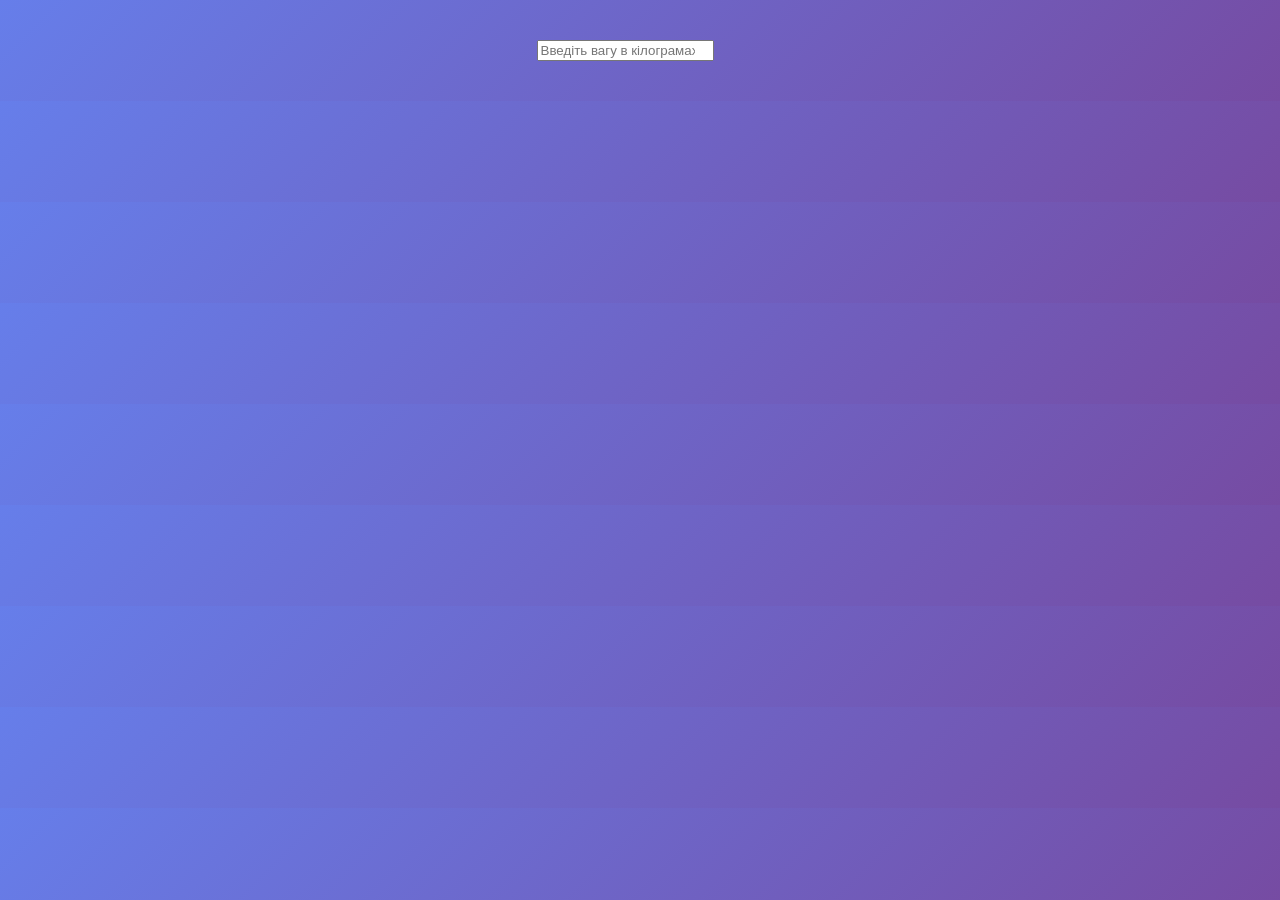
==== index.html @ 7831decf "HW 10  91" ====
<!doctype html>
<html lang="en">
<head>
    <meta charset="UTF-8">
    <meta name="viewport"
          content="width=device-width, user-scalable=no, initial-scale=1.0, maximum-scale=1.0, minimum-scale=1.0">
    <meta http-equiv="X-UA-Compatible" content="ie=edge">
    <title>Document</title>
    <link rel="stylesheet" href="./style.css">
</head>
<body>
<!--1 завдання-->
<!--<div>-->
<!--    <p id="text">При натисканні я зникну</p>-->
<!--    <button id="button">Сховати</button>-->
<!--</div>-->
<!--2 завдання-->
<!--<form action="" id="myForm">-->
<!--    <input type="number" id="age" placeholder="Введіть ваш вік">-->
<!--    <button id="button">Перевірити</button>-->
<!--    <p id="text"></p>-->
<!--</form>-->
<!--3 завдання-->
<!--<form action="" name="myForm">-->
<!--    <input type="text" id="name" placeholder="Name">-->
<!--    <input type="text" id="surname" placeholder="Surname">-->
<!--    <input type="number" id="age" placeholder="Age">-->
<!--    <button id="send">Send</button>-->
<!--</form>-->
<!--<div id="text"></div>-->
<!--4 завдання-->
<!--<div id="text"></div>-->
<!--5 завдання-->
<!--<a href="./sessionsListPage.html">Session Page</a>-->
<!--6 завдання-->
    <input type="number" id="kg" placeholder="Введіть вагу в кілограмах" required>
<div id="text"></div>
<!--8 завдання-->
<!--<form name="table1">-->
<!--    <input type="number" id="num1">-->
<!--    <input type="number" id="num2">-->
<!--    <input type="text">-->
<!--    <button id="button">Submit</button>-->
<!--</form>-->

<script src="main.js"></script>
</body>
</html>
---- style.css ----
/*.wrap {*/
/*    !*background-color: red;*!*/
/*    !*color: white;*!*/
/*    width: 400px;*/
/*    height: 400px;*/
/*}*/

/*.collapse {*/
/*    !*background-color: blue;*!*/
/*    !*color: silver;*!*/
/*    display: flex;*/
/*    justify-content: center;*/
/*    align-items: center;*/

/*}*/

/*.alpha {*/
/*    !*background-color: green;*!*/
/*    color: blueviolet;*/
/*}*/

/*.beta {*/
/*    background-color: orange;*/
/*    !*color: black;*!*/
/*}*/

/*.container{*/
/*    display: flex;*/
/*    justify-content: center;*/
/*    align-items: center;*/
/*    flex-direction: column;*/
/*}*/

/* Загальний стиль сторінки */
body {
    margin: 0;
    padding: 40px;
    font-family: Arial, Helvetica, sans-serif;
    background: linear-gradient(135deg, #667eea, #764ba2);
    display: flex;
    flex-wrap: wrap;
    justify-content: center;
    gap: 30px;
}

/* Контейнер картки */
.container {
    width: 320px;
    background: #ffffff;
    border-radius: 20px;
    padding: 25px;
    box-shadow: 0 15px 35px rgba(0, 0, 0, 0.15);
    transition: 0.3s ease;
}

.container:hover {
    transform: translateY(-10px);
    box-shadow: 0 20px 45px rgba(0, 0, 0, 0.25);
}

/* Заголовок */
.class-h1 {
    font-size: 22px;
    margin-bottom: 15px;
    color: #333;
    text-align: center;
}

/* Блок тривалості */
.container > div {
    display: flex;
    justify-content: space-between;
    margin-bottom: 15px;
}

.class-h3 {
    font-size: 14px;
    background: #f3f4f6;
    padding: 8px 12px;
    border-radius: 10px;
    color: #444;
}

/* Список модулів */
ul {
    margin-top: 15px;
    padding-left: 20px;
}

ul::before {
    content: "Modules:";
    font-weight: bold;
    display: block;
    margin-bottom: 8px;
    color: #555;
}

.li {
    margin-bottom: 6px;
    font-size: 14px;
    color: #333;
}
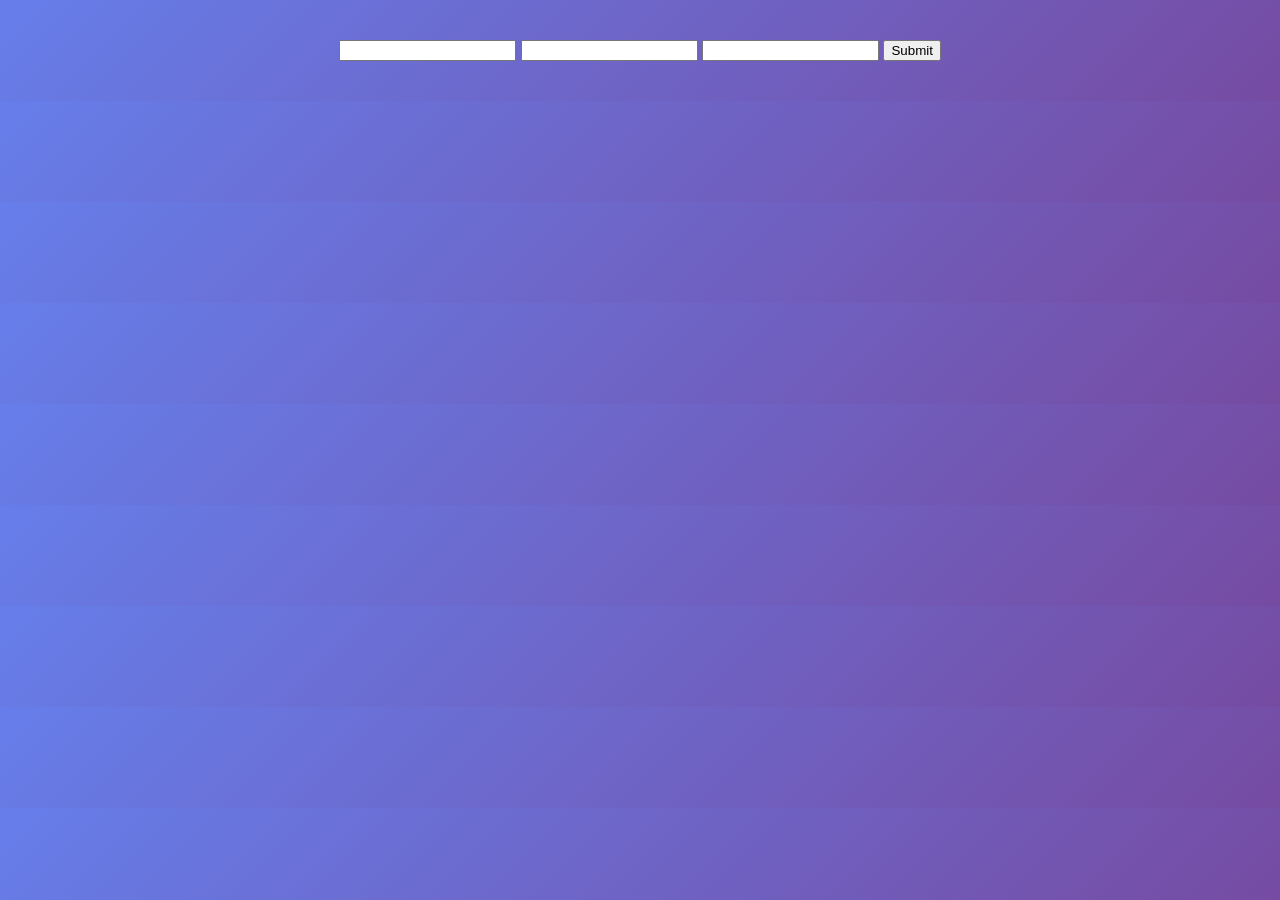
==== commit dcf6325b: "HW 10  161" ====
--- a/index.html
+++ b/index.html
@@ -33,15 +33,15 @@
 <!--5 завдання-->
 <!--<a href="./sessionsListPage.html">Session Page</a>-->
 <!--6 завдання-->
-    <input type="number" id="kg" placeholder="Введіть вагу в кілограмах" required>
-<div id="text"></div>
+<!--    <input type="number" id="kg" placeholder="Введіть вагу в кілограмах" required>-->
+<!--<div id="text"></div>-->
 <!--8 завдання-->
-<!--<form name="table1">-->
-<!--    <input type="number" id="num1">-->
-<!--    <input type="number" id="num2">-->
-<!--    <input type="text">-->
-<!--    <button id="button">Submit</button>-->
-<!--</form>-->
+<form name="tabel1">
+    <input type="number" id="num1">
+    <input type="number" id="num2">
+    <input type="text" id="text">
+    <button id="button">Submit</button>
+</form>
 
 <script src="main.js"></script>
 </body>
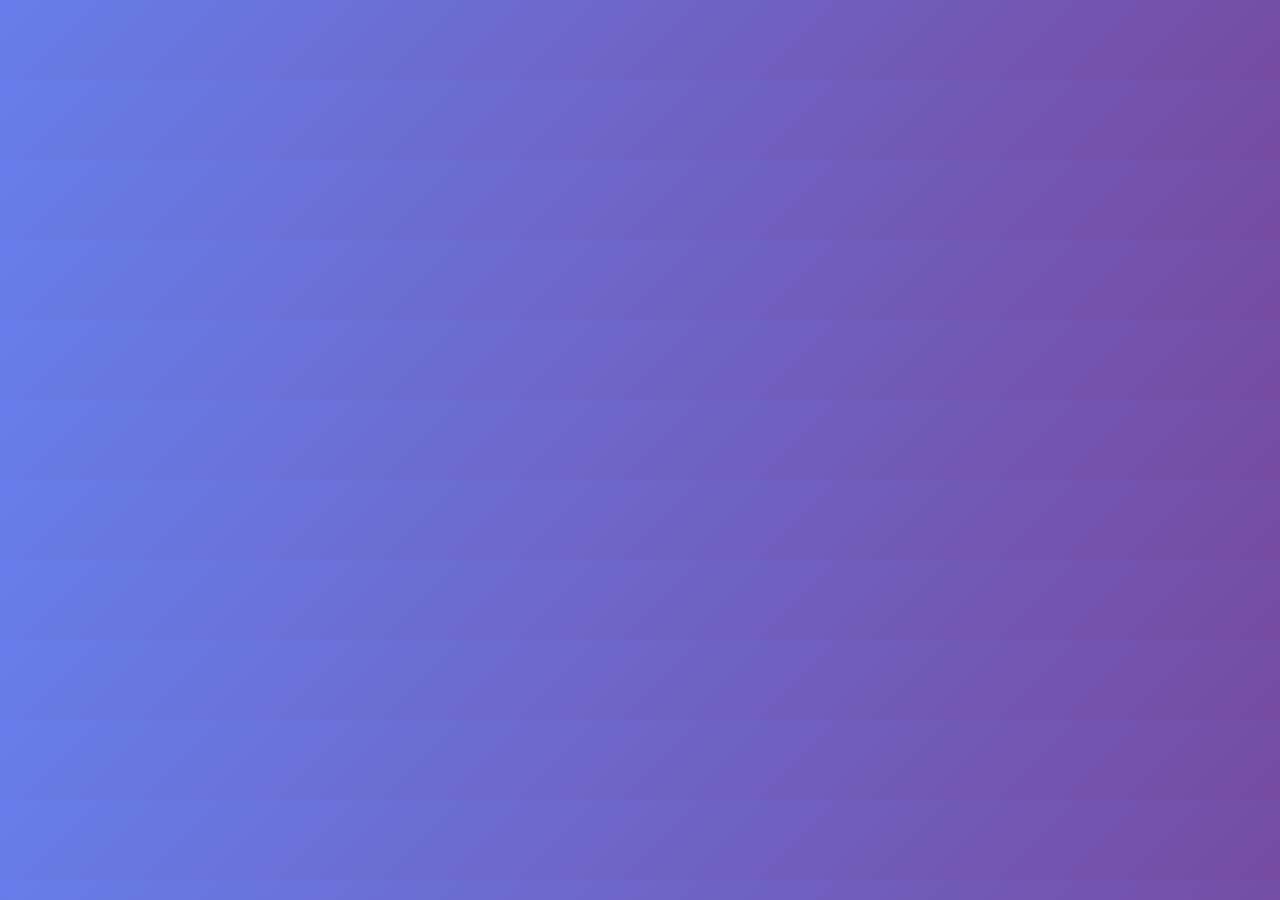
==== commit b24ba863: "HW 10" ====
--- a/index.html
+++ b/index.html
@@ -36,12 +36,22 @@
 <!--    <input type="number" id="kg" placeholder="Введіть вагу в кілограмах" required>-->
 <!--<div id="text"></div>-->
 <!--8 завдання-->
-<form name="tabel1">
-    <input type="number" id="num1">
-    <input type="number" id="num2">
-    <input type="text" id="text">
-    <button id="button">Submit</button>
-</form>
+<!--<form name="tabel1">-->
+<!--    <input type="number" id="num1">-->
+<!--    <input type="number" id="num2">-->
+<!--    <input type="text" id="text">-->
+<!--    <button id="button">Submit</button>-->
+<!--</form>-->
+<!--9 завдання-->
+<!--<div>-->
+<!--    <h3 id="value"></h3>-->
+<!--</div>-->
+<!--10 завдання-->
+<!--<div id="arrayView"></div>-->
+<!--<div>-->
+<!--    <button id="prev">prev</button>-->
+<!--    <button id="next">next</button>-->
+<!--</div>-->
 
 <script src="main.js"></script>
 </body>
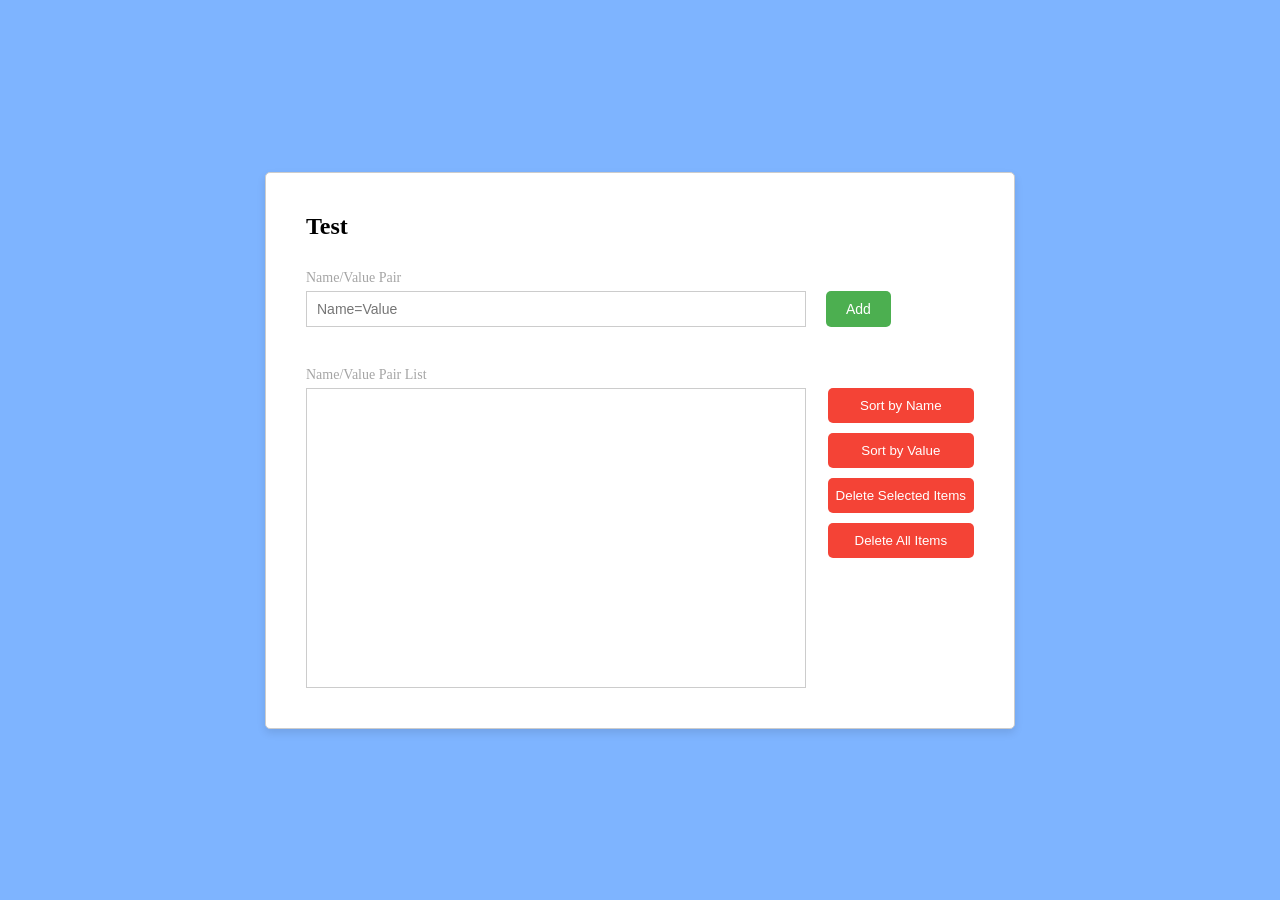
==== commit 4430c878: "HW project" ====
--- a/index.html
+++ b/index.html
@@ -5,54 +5,36 @@
     <meta name="viewport"
           content="width=device-width, user-scalable=no, initial-scale=1.0, maximum-scale=1.0, minimum-scale=1.0">
     <meta http-equiv="X-UA-Compatible" content="ie=edge">
-    <title>Document</title>
-    <link rel="stylesheet" href="./style.css">
+    <title>JS project</title>
+    <link rel="stylesheet" href="style.css">
 </head>
 <body>
-<!--1 завдання-->
-<!--<div>-->
-<!--    <p id="text">При натисканні я зникну</p>-->
-<!--    <button id="button">Сховати</button>-->
-<!--</div>-->
-<!--2 завдання-->
-<!--<form action="" id="myForm">-->
-<!--    <input type="number" id="age" placeholder="Введіть ваш вік">-->
-<!--    <button id="button">Перевірити</button>-->
-<!--    <p id="text"></p>-->
-<!--</form>-->
-<!--3 завдання-->
-<!--<form action="" name="myForm">-->
-<!--    <input type="text" id="name" placeholder="Name">-->
-<!--    <input type="text" id="surname" placeholder="Surname">-->
-<!--    <input type="number" id="age" placeholder="Age">-->
-<!--    <button id="send">Send</button>-->
-<!--</form>-->
-<!--<div id="text"></div>-->
-<!--4 завдання-->
-<!--<div id="text"></div>-->
-<!--5 завдання-->
-<!--<a href="./sessionsListPage.html">Session Page</a>-->
-<!--6 завдання-->
-<!--    <input type="number" id="kg" placeholder="Введіть вагу в кілограмах" required>-->
-<!--<div id="text"></div>-->
-<!--8 завдання-->
-<!--<form name="tabel1">-->
-<!--    <input type="number" id="num1">-->
-<!--    <input type="number" id="num2">-->
-<!--    <input type="text" id="text">-->
-<!--    <button id="button">Submit</button>-->
-<!--</form>-->
-<!--9 завдання-->
-<!--<div>-->
-<!--    <h3 id="value"></h3>-->
-<!--</div>-->
-<!--10 завдання-->
-<!--<div id="arrayView"></div>-->
-<!--<div>-->
-<!--    <button id="prev">prev</button>-->
-<!--    <button id="next">next</button>-->
-<!--</div>-->
+<div class="container">
+    <h2>Test</h2>
+    <div class="box-content">
+        <div class="input-container">
+            <div class="input-wrapper">
+                <label for="addPair">Name/Value Pair</label>
+                <input type="text" name="addPair" id="addPair" placeholder="Name=Value">
+            </div>
+            <button id="addButton">Add</button>
+        </div>
+        <p id="errorMessage" class="error-message"></p>
 
+        <div class="list-container">
+            <div class="list-content">
+                <p>Name/Value Pair List</p>
+                <ul id="pairList"></ul>
+            </div>
+            <div class="buttons-container">
+                <button id="sortByName">Sort by Name</button>
+                <button id="sortByValue">Sort by Value</button>
+                <button id="deleteSelected">Delete Selected Items</button>
+                <button id="deleteAll">Delete All Items</button>
+            </div>
+        </div>
+    </div>
+</div>
 <script src="main.js"></script>
 </body>
 </html>
--- a/style.css
+++ b/style.css
@@ -1,102 +1,157 @@
-/*.wrap {*/
-/*    !*background-color: red;*!*/
-/*    !*color: white;*!*/
-/*    width: 400px;*/
-/*    height: 400px;*/
-/*}*/
-
-/*.collapse {*/
-/*    !*background-color: blue;*!*/
-/*    !*color: silver;*!*/
-/*    display: flex;*/
-/*    justify-content: center;*/
-/*    align-items: center;*/
-
-/*}*/
-
-/*.alpha {*/
-/*    !*background-color: green;*!*/
-/*    color: blueviolet;*/
-/*}*/
-
-/*.beta {*/
-/*    background-color: orange;*/
-/*    !*color: black;*!*/
-/*}*/
-
-/*.container{*/
-/*    display: flex;*/
-/*    justify-content: center;*/
-/*    align-items: center;*/
-/*    flex-direction: column;*/
-/*}*/
-
-/* Загальний стиль сторінки */
-body {
+* {
     margin: 0;
-    padding: 40px;
-    font-family: Arial, Helvetica, sans-serif;
-    background: linear-gradient(135deg, #667eea, #764ba2);
-    display: flex;
-    flex-wrap: wrap;
-    justify-content: center;
-    gap: 30px;
+    padding: 0;
+    box-sizing: border-box;
+    list-style-type: none;
+    text-decoration: none;
 }
 
-/* Контейнер картки */
-.container {
-    width: 320px;
-    background: #ffffff;
-    border-radius: 20px;
-    padding: 25px;
-    box-shadow: 0 15px 35px rgba(0, 0, 0, 0.15);
-    transition: 0.3s ease;
+body {
+    display: flex;
+    justify-content: center;
+    align-items: center;
+    height: 100vh;
+    background-color: #7eb4ff;
 }
 
-.container:hover {
-    transform: translateY(-10px);
-    box-shadow: 0 20px 45px rgba(0, 0, 0, 0.25);
+.error-message {
+    display: none;
+    color: red;
+    font-size: 12px;
+    margin-top: 5px;
 }
 
-/* Заголовок */
-.class-h1 {
-    font-size: 22px;
-    margin-bottom: 15px;
-    color: #333;
-    text-align: center;
+.container {
+    background: #fff;
+    padding: 40px;
+    border: 1px solid #ccc;
+    box-shadow: 0 4px 8px rgba(0, 0, 0, 0.1);
+    border-radius: 5px;
+    width: 100%;
+    max-width: 750px;
 }
 
-/* Блок тривалості */
-.container > div {
+.box-content {
+    margin-top: 30px;
+}
+
+.input-container {
+    display: flex;
+    align-items: end;
+    gap: 20px;
+}
+
+.input-wrapper {
+    display: flex;
+    flex-direction: column;
+    width: 100%;
+    max-width: 500px;
+}
+
+.list-content p,
+label {
+    font-size: 14px;
+    color: #a5a5a5;
+    padding-bottom: 5px;
+}
+
+input[type="text"] {
+    width: 100%;
+    padding: 9px 10px;
+    font-size: 14px;
+    border: 1px solid #ccc;
+}
+
+#pairList {
+    border: 1px solid #ccc;
+    padding: 10px;
+    /*min-height: 200px;*/
+    height: 300px;
+    overflow: auto;
+}
+
+#addButton {
+    padding: 10px 20px;
+    background-color: #4caf50;
+    color: #fff;
+    font-size: 14px;
+    border: none;
+    border-radius: 5px;
+    cursor: pointer;
+}
+
+#addButton:hover {
+    background-color: #45a049;
+}
+
+.list-container {
     display: flex;
     justify-content: space-between;
-    margin-bottom: 15px;
+    align-items: flex-start;
+    gap: 20px;
+    margin-top: 40px;
 }
 
-.class-h3 {
-    font-size: 14px;
-    background: #f3f4f6;
-    padding: 8px 12px;
-    border-radius: 10px;
-    color: #444;
+.list-content {
+    width: 100%;
+    max-width: 500px;
 }
 
-/* Список модулів */
-ul {
-    margin-top: 15px;
-    padding-left: 20px;
+.pair-item {
+    cursor: context-menu;
 }
 
-ul::before {
-    content: "Modules:";
-    font-weight: bold;
-    display: block;
-    margin-bottom: 8px;
-    color: #555;
+.pair-item.active {
+    color: #fff;
+    background-color: #f44336;
 }
 
-.li {
-    margin-bottom: 6px;
-    font-size: 14px;
-    color: #333;
+.buttons-container {
+    display: flex;
+    flex-direction: column;
+    gap: 10px;
+    margin-top: 21px;
 }
+
+.buttons-container button {
+    padding: 10px 8px;
+    background-color: #f44336;
+    color: #fff;
+    border: none;
+    border-radius: 5px;
+    cursor: pointer;
+}
+
+.buttons-container button:hover {
+    background-color: #e53935;
+}
+
+@media screen and (max-width: 767px) {
+    .container {
+        padding: 20px;
+    }
+
+    .list-container {
+        flex-direction: column;
+    }
+
+    .input-wrapper,
+    .list-content {
+        max-width: unset;
+    }
+
+    .buttons-container {
+        width: 100%;
+        margin-top: 0;
+    }
+}
+
+@media screen and (max-width: 480px) {
+    .input-container {
+        flex-direction: column;
+    }
+
+    #addButton {
+        width: 100%;
+    }
+}
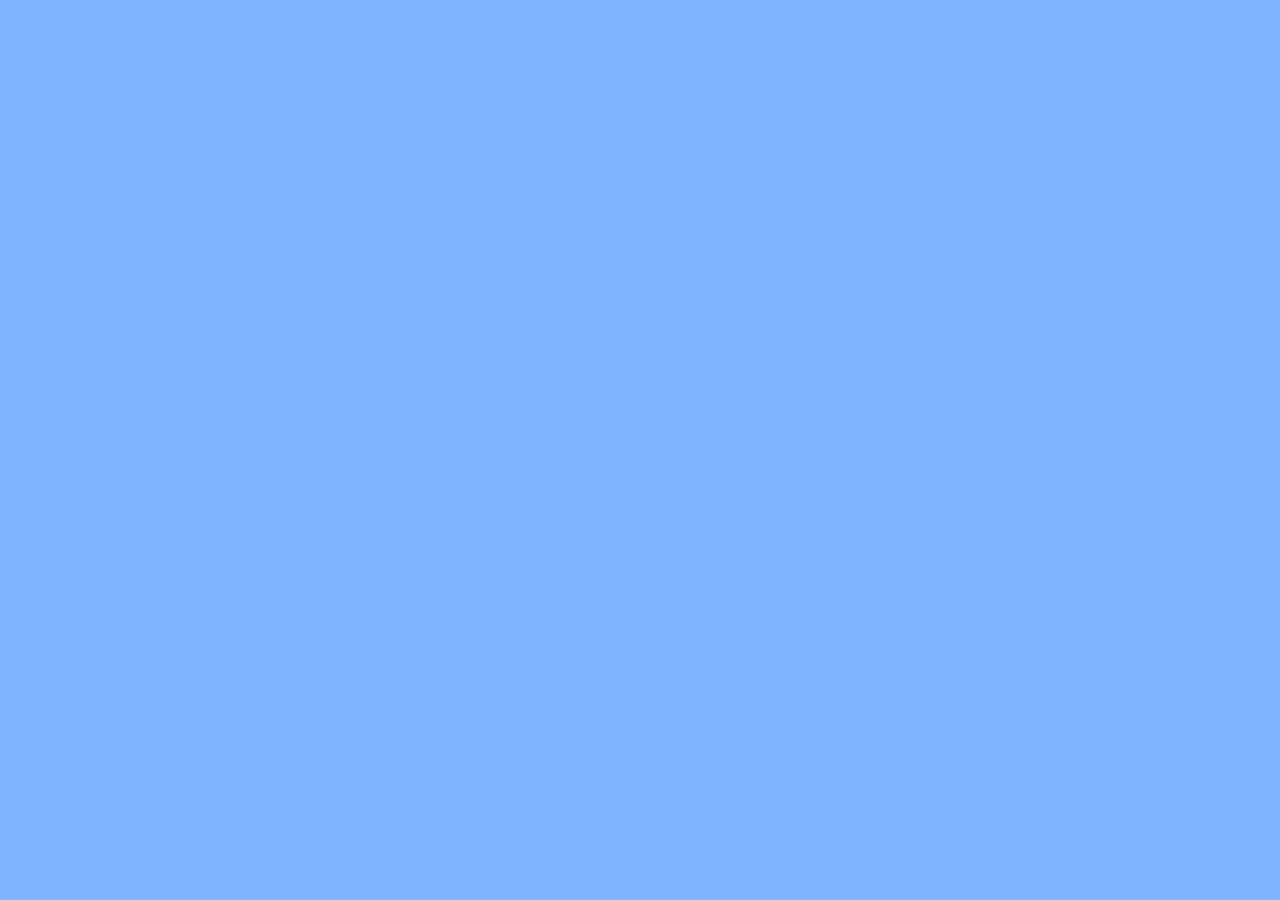
==== commit b8a82ec3: "HW 11" ====
--- a/index.html
+++ b/index.html
@@ -5,36 +5,11 @@
     <meta name="viewport"
           content="width=device-width, user-scalable=no, initial-scale=1.0, maximum-scale=1.0, minimum-scale=1.0">
     <meta http-equiv="X-UA-Compatible" content="ie=edge">
-    <title>JS project</title>
-    <link rel="stylesheet" href="style.css">
+    <title>Document</title>
+    <link rel="stylesheet" href="./style.css">
 </head>
 <body>
-<div class="container">
-    <h2>Test</h2>
-    <div class="box-content">
-        <div class="input-container">
-            <div class="input-wrapper">
-                <label for="addPair">Name/Value Pair</label>
-                <input type="text" name="addPair" id="addPair" placeholder="Name=Value">
-            </div>
-            <button id="addButton">Add</button>
-        </div>
-        <p id="errorMessage" class="error-message"></p>
 
-        <div class="list-container">
-            <div class="list-content">
-                <p>Name/Value Pair List</p>
-                <ul id="pairList"></ul>
-            </div>
-            <div class="buttons-container">
-                <button id="sortByName">Sort by Name</button>
-                <button id="sortByValue">Sort by Value</button>
-                <button id="deleteSelected">Delete Selected Items</button>
-                <button id="deleteAll">Delete All Items</button>
-            </div>
-        </div>
-    </div>
-</div>
 <script src="main.js"></script>
 </body>
 </html>
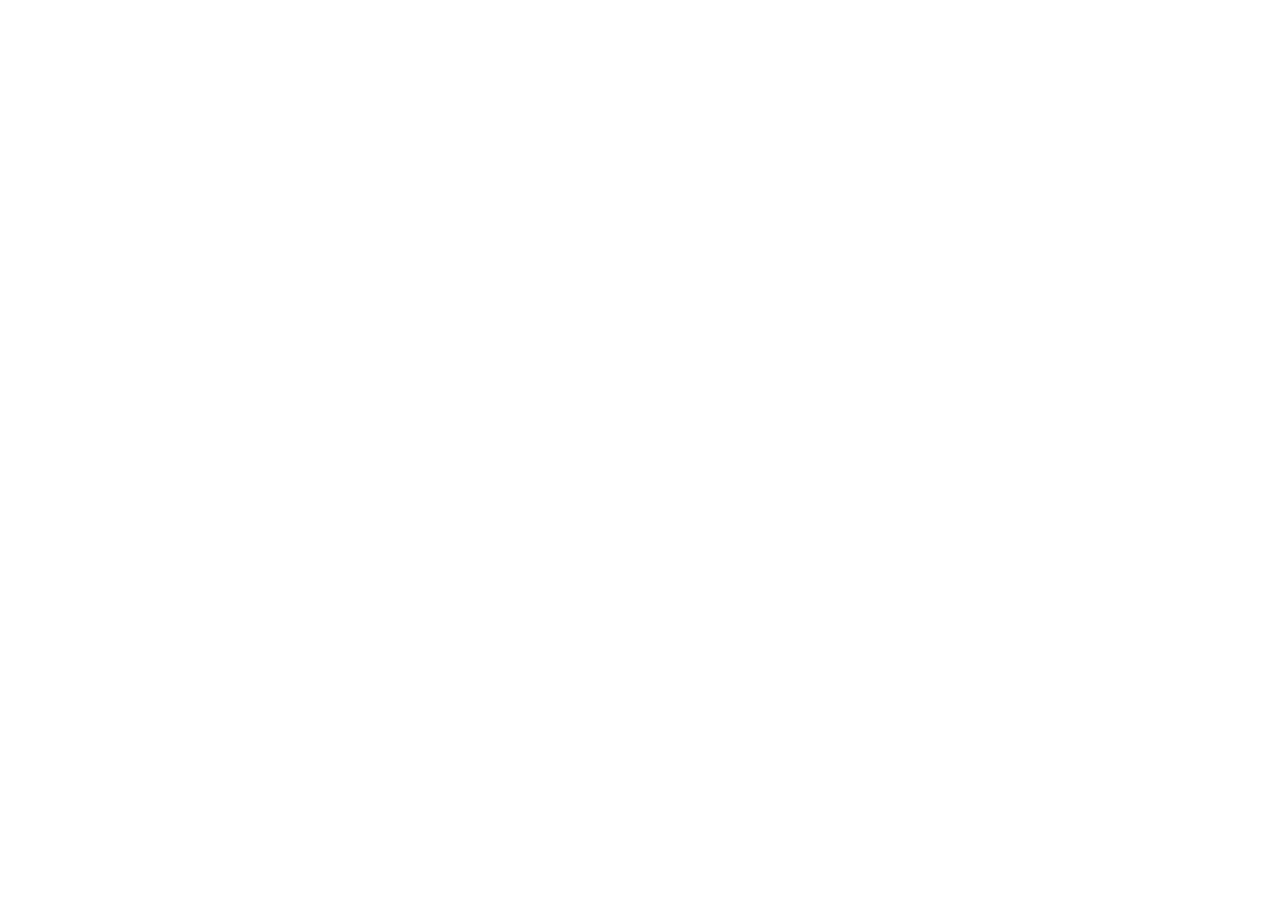
==== commit 47638165: "HW 11 68" ====
--- a/index.html
+++ b/index.html
@@ -6,10 +6,8 @@
           content="width=device-width, user-scalable=no, initial-scale=1.0, maximum-scale=1.0, minimum-scale=1.0">
     <meta http-equiv="X-UA-Compatible" content="ie=edge">
     <title>Document</title>
-    <link rel="stylesheet" href="./style.css">
 </head>
 <body>
-
 <script src="main.js"></script>
 </body>
 </html>
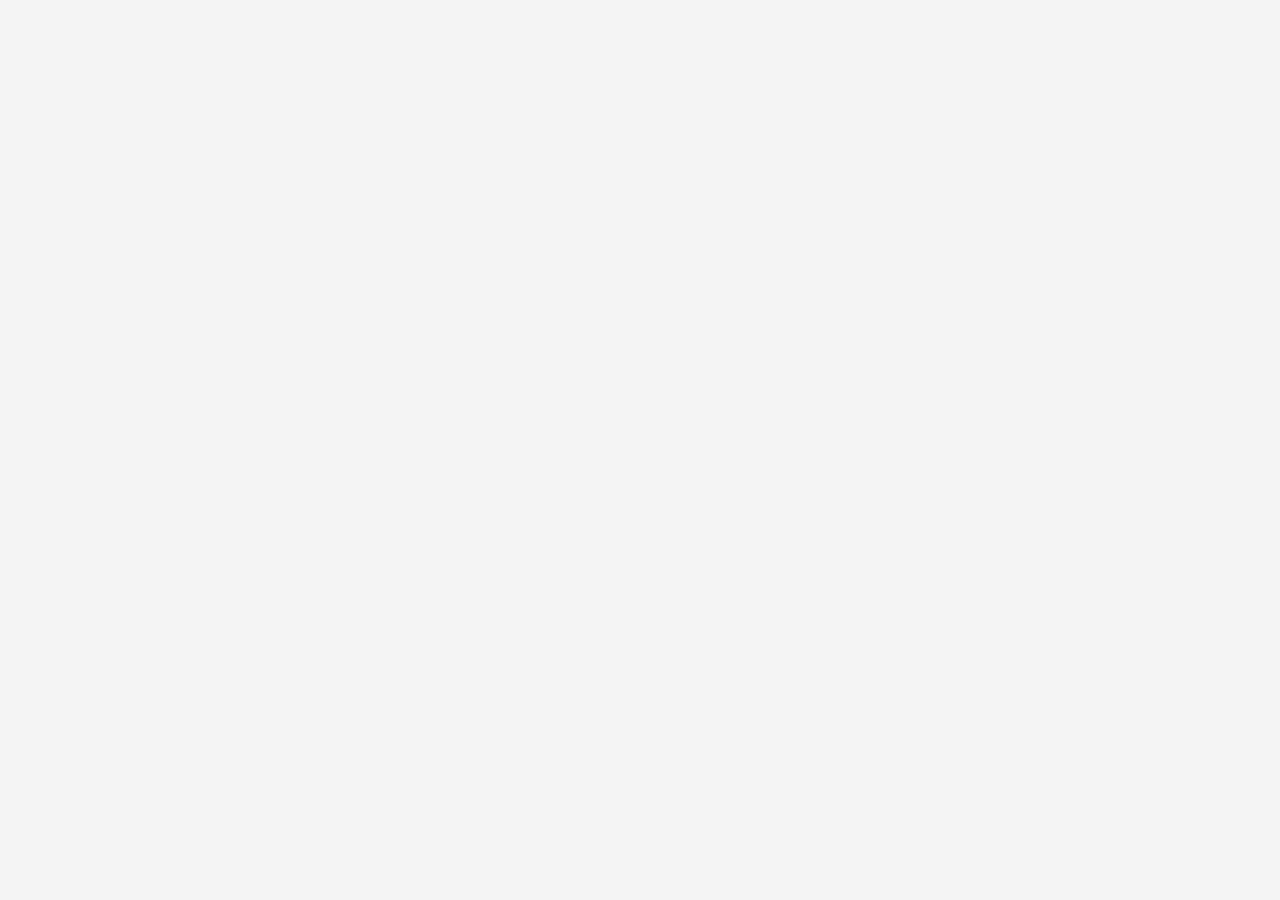
==== commit 69137b87: "HW 11 146" ====
--- a/index.html
+++ b/index.html
@@ -6,6 +6,7 @@
           content="width=device-width, user-scalable=no, initial-scale=1.0, maximum-scale=1.0, minimum-scale=1.0">
     <meta http-equiv="X-UA-Compatible" content="ie=edge">
     <title>Document</title>
+    <link rel="stylesheet" href="style.css">
 </head>
 <body>
 <script src="main.js"></script>
--- a/style.css
+++ b/style.css
@@ -0,0 +1,80 @@
+*{
+    margin: 0;
+    padding: 0;
+    box-sizing: border-box;
+}
+
+body{
+    font-family: Arial, sans-serif;
+    background: #f4f4f4;
+    padding: 30px;
+    color: #333;
+}
+
+div{
+    width: 100%;
+}
+
+ol{
+    display: grid;
+    grid-template-columns: repeat(auto-fit, minmax(350px, 1fr));
+    gap: 25px;
+    list-style: none;
+}
+
+li{
+    background: white;
+    border-radius: 18px;
+    padding: 25px;
+    box-shadow: 0 4px 15px rgba(0,0,0,0.1);
+    transition: 0.3s;
+    border: 2px solid transparent;
+}
+
+li:hover{
+    transform: translateY(-5px);
+    border-color: orange;
+    box-shadow: 0 8px 25px rgba(0,0,0,0.15);
+}
+
+li::marker{
+    display: none;
+}
+
+h3{
+    margin-top: 18px;
+    margin-bottom: 10px;
+    color: #ff6b00;
+    font-size: 22px;
+    border-bottom: 2px solid #ff6b00;
+    padding-bottom: 5px;
+}
+
+h4{
+    margin-top: 20px;
+    margin-bottom: 10px;
+    color: #222;
+    font-size: 20px;
+}
+
+p{
+    margin-bottom: 8px;
+    line-height: 1.5;
+    background: #f9f9f9;
+    padding: 8px 12px;
+    border-radius: 8px;
+}
+
+li{
+    white-space: pre-line;
+    line-height: 1.7;
+    font-size: 16px;
+}
+
+img{
+    width: 100%;
+    height: 220px;
+    object-fit: cover;
+    border-radius: 12px;
+    margin-bottom: 15px;
+}
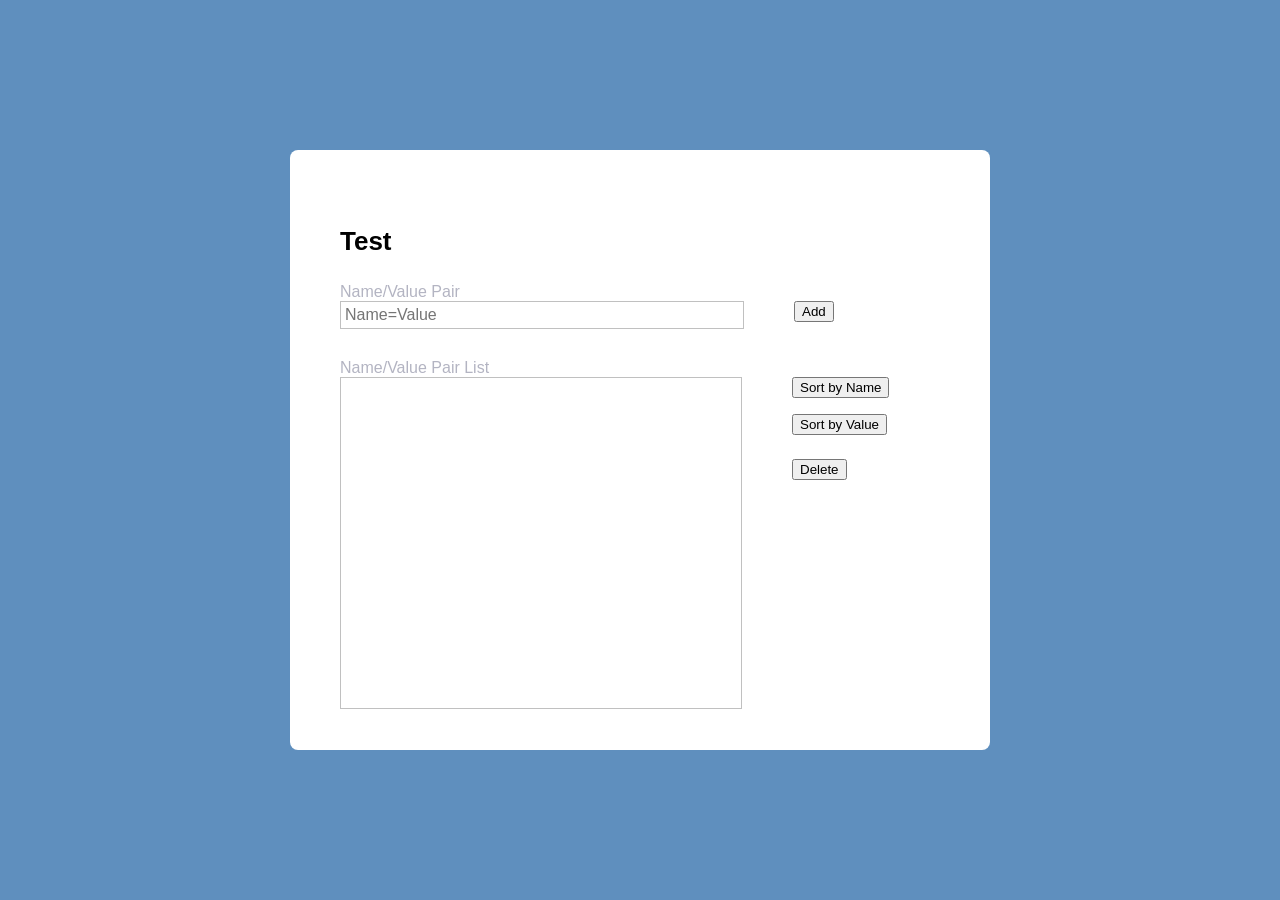
==== commit 5b985c28: "Final Project" ====
--- a/index.html
+++ b/index.html
@@ -5,10 +5,36 @@
     <meta name="viewport"
           content="width=device-width, user-scalable=no, initial-scale=1.0, maximum-scale=1.0, minimum-scale=1.0">
     <meta http-equiv="X-UA-Compatible" content="ie=edge">
-    <title>Document</title>
-    <link rel="stylesheet" href="style.css">
+    <title>JavaScript Project</title>
+    <link rel="stylesheet" href="css/style-desktop.css">
+    <link rel="stylesheet" href="css/style-tablet.css">
+    <link rel="stylesheet" href="css/style-mobile.css">
 </head>
 <body>
-<script src="main.js"></script>
+<div class="background-container">
+    <div class="test-container">
+        <h3>Test</h3>
+        <p>Name/Value Pair</p>
+        <div class="input-pair-container" id="inputPairContainer">
+            <div>
+                <input type="text" id="inputPair" name="inputPair" placeholder="Name=Value">
+                <p class="text-error" id="textError"></p>
+            </div>
+            <button id="addButton">Add</button>
+        </div>
+        <p>Name/Value Pair List</p>
+        <div class="input-list-container">
+            <div class="input-list" id="inputList"></div>
+            <div class="button-container">
+                <button id="sortByNameButton">Sort by Name</button>
+                <button id="sortByValueButton">Sort by Value</button>
+                <button id="deleteButton">Delete</button>
+            </div>
+        </div>
+
+
+    </div>
+</div>
+<script src="js/main.js"></script>
 </body>
 </html>
--- a/css/style-desktop.css
+++ b/css/style-desktop.css
@@ -0,0 +1,86 @@
+body {
+    margin: 0;
+    padding: 0;
+    text-decoration: none;
+}
+
+.background-container {
+    background-color: #5f8fbe;
+    width: 100vw;
+    height: 100vh;
+    display: flex;
+    justify-content: center;
+    align-items: center;
+}
+
+.test-container {
+    width: 600px;
+    height: 500px;
+    background-color: white;
+    padding: 50px;
+    border-radius: 8px;
+    font-family: Arial, sans-serif;
+}
+
+h3{
+    font-size: 26px;
+}
+
+p {
+    color: #b3b4c2;
+    padding: 0;
+    margin: 0;
+}
+
+.input-pair-container{
+    display: flex;
+    justify-content: start;
+    align-items: start;
+    gap: 50px;
+    margin-bottom: 20px;
+}
+
+#inputPair{
+    width: 394px;
+    border: 1px solid silver;
+    font-size: 16px;
+    padding: 4px;
+}
+
+.text-error{
+    /*display: none;*/
+    color: red;
+    font-size: 10px;
+    width: 100%;
+    height: 10px;
+}
+
+.input-list-container {
+    display: flex;
+    justify-content: start;
+    align-items: start;
+    gap: 50px;
+}
+
+.input-list {
+    width: 400px;
+    height: 330px;
+    border: 1px solid silver;
+}
+
+.textString{
+    color: black;
+    font-size: 16px;
+}
+
+.button-container {
+    display: flex;
+    justify-content: flex-start;
+    align-items: flex-start;
+    flex-direction: column;
+    gap: 16px;
+}
+
+#deleteButton{
+    margin-top: 8px;
+}
--- a/css/style-tablet.css
+++ b/css/style-tablet.css
@@ -0,0 +1,29 @@
+@media screen and (min-width: 481px) and (max-width: 768px){
+
+    .test-container {
+        width: 90vw;
+        height: 70vh;
+        padding: 20px;
+    }
+
+    .input-pair-container {
+        gap: 20px;
+    }
+
+    #inputPair {
+        width: 64vw;
+    }
+
+    .input-list-container {
+        gap: 20px;
+    }
+
+    .input-list {
+        width: 65vw;
+    }
+
+    .textString {
+        color: black;
+        font-size: 16px;
+    }
+}
--- a/css/style-mobile.css
+++ b/css/style-mobile.css
@@ -0,0 +1,39 @@
+@media screen and (max-width: 481px){
+
+    .test-container{
+        width: 80vw;
+        height: 750px;
+        border-radius: 20px;
+        padding: 20px;
+    }
+
+    #inputPair{
+        width: 79vw;
+    }
+
+    .input-pair-container,
+    .input-list-container{
+        flex-direction: column;
+        gap: 10px;
+
+    }
+    .input-list{
+        width: 80vw;
+    }
+
+    #sortByNameButton,
+    #sortByValueButton,
+    #deleteButton,
+    #addButton{
+        width: 80vw;
+        height: 30px;
+    }
+
+    #deleteButton{
+        background-color: rgba(255, 0, 0, 0.74);
+    }
+
+    #addButton{
+        background-color: rgba(0, 193, 0, 0.76);
+    }
+}
